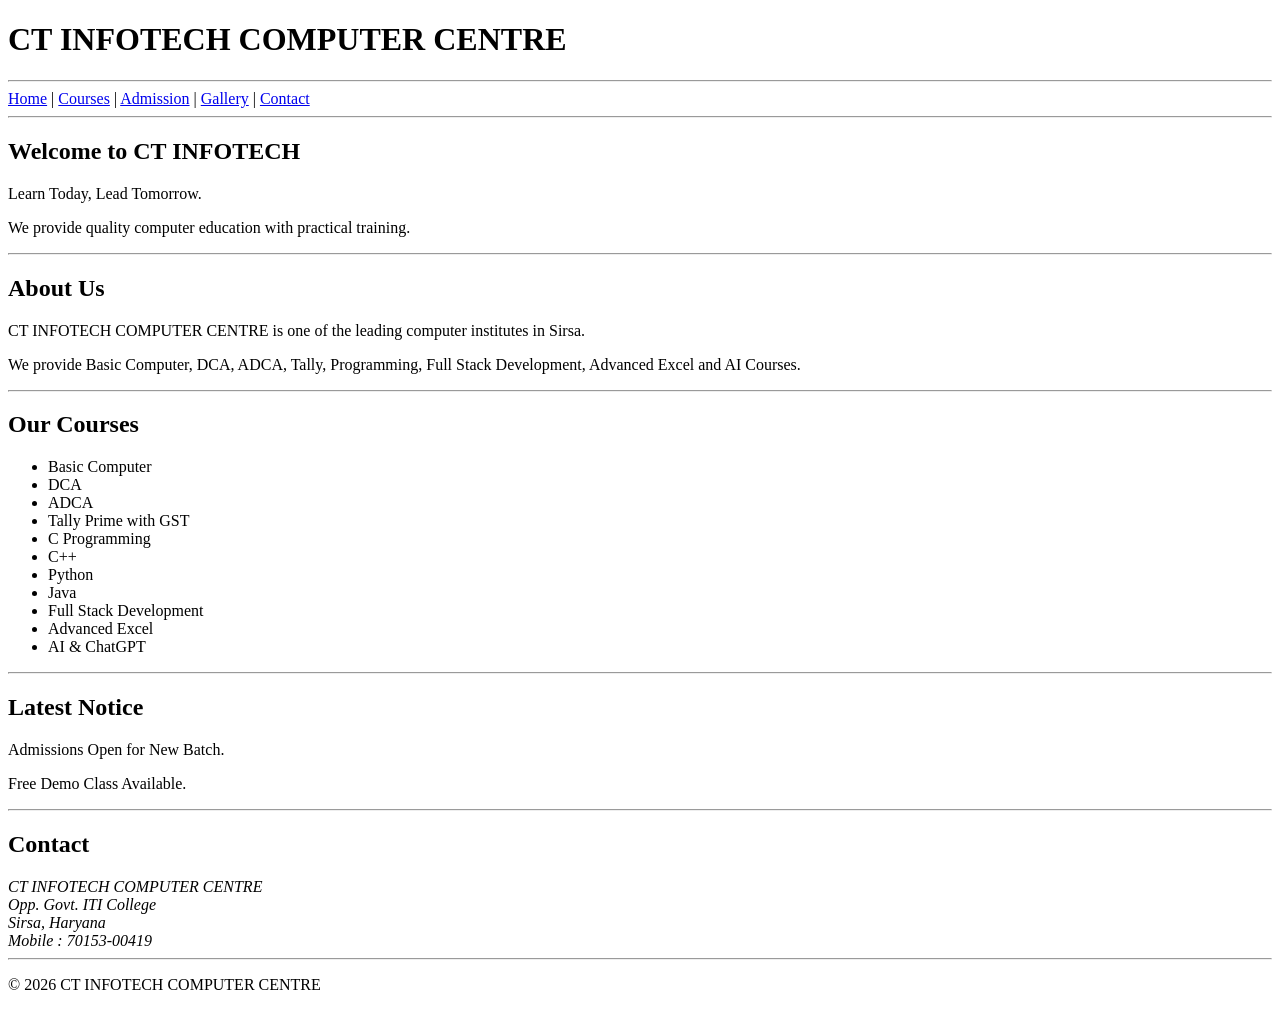
==== INDEX.HTML @ 9be0dfbf "First Commit" ====
<!DOCTYPE html>
<html lang="en">

<head>

    <!-- Character Encoding -->
    <meta charset="UTF-8">

    <!-- Mobile Responsive -->
    <meta name="viewport"
        content="width=device-width, initial-scale=1.0">

    <!-- Website Description -->
    <meta
        name="description"
        content="CT INFOTECH Computer Centre, Sirsa">

    <!-- Browser Tab Title -->
    <title>CT INFOTECH COMPUTER CENTRE</title>

</head>

<body>

    <!-- ========================= -->
    <!-- Website Heading -->
    <!-- ========================= -->

    <h1>CT INFOTECH COMPUTER CENTRE</h1>

    <hr>

    <!-- ========================= -->
    <!-- Navigation Menu -->
    <!-- ========================= -->

    <a href="index.html">Home</a>

    |

    <a href="courses.html">Courses</a>

    |

    <a href="admission.html">Admission</a>

    |

    <a href="gallery.html">Gallery</a>

    |

    <a href="contact.html">Contact</a>

    <hr>

    <!-- ========================= -->
    <!-- Welcome -->
    <!-- ========================= -->

    <h2>Welcome to CT INFOTECH</h2>

    <p>

        Learn Today, Lead Tomorrow.

    </p>

    <p>

        We provide quality computer education
        with practical training.

    </p>

    <hr>

    <!-- ========================= -->
    <!-- About -->
    <!-- ========================= -->

    <h2>About Us</h2>

    <p>

        CT INFOTECH COMPUTER CENTRE is one of the
        leading computer institutes in Sirsa.

    </p>

    <p>

        We provide Basic Computer, DCA,
        ADCA, Tally, Programming,
        Full Stack Development,
        Advanced Excel and AI Courses.

    </p>

    <hr>

    <!-- ========================= -->
    <!-- Courses -->
    <!-- ========================= -->

    <h2>Our Courses</h2>

    <ul>

        <li>Basic Computer</li>

        <li>DCA</li>

        <li>ADCA</li>

        <li>Tally Prime with GST</li>

        <li>C Programming</li>

        <li>C++</li>

        <li>Python</li>

        <li>Java</li>

        <li>Full Stack Development</li>

        <li>Advanced Excel</li>

        <li>AI & ChatGPT</li>

    </ul>

    <hr>

    <!-- ========================= -->
    <!-- Latest Notice -->
    <!-- ========================= -->

    <h2>Latest Notice</h2>

    <p>

        Admissions Open for New Batch.

    </p>

    <p>

        Free Demo Class Available.

    </p>

    <hr>

    <!-- ========================= -->
    <!-- Contact -->
    <!-- ========================= -->

    <h2>Contact</h2>

    <address>

        CT INFOTECH COMPUTER CENTRE

        <br>

        Opp. Govt. ITI College

        <br>

        Sirsa, Haryana

        <br>

        Mobile : 70153-00419

    </address>

    <hr>

    <!-- ========================= -->
    <!-- Footer -->
    <!-- ========================= -->

    <p>

        &copy; 2026 CT INFOTECH COMPUTER CENTRE

    </p>

</body>

</html>
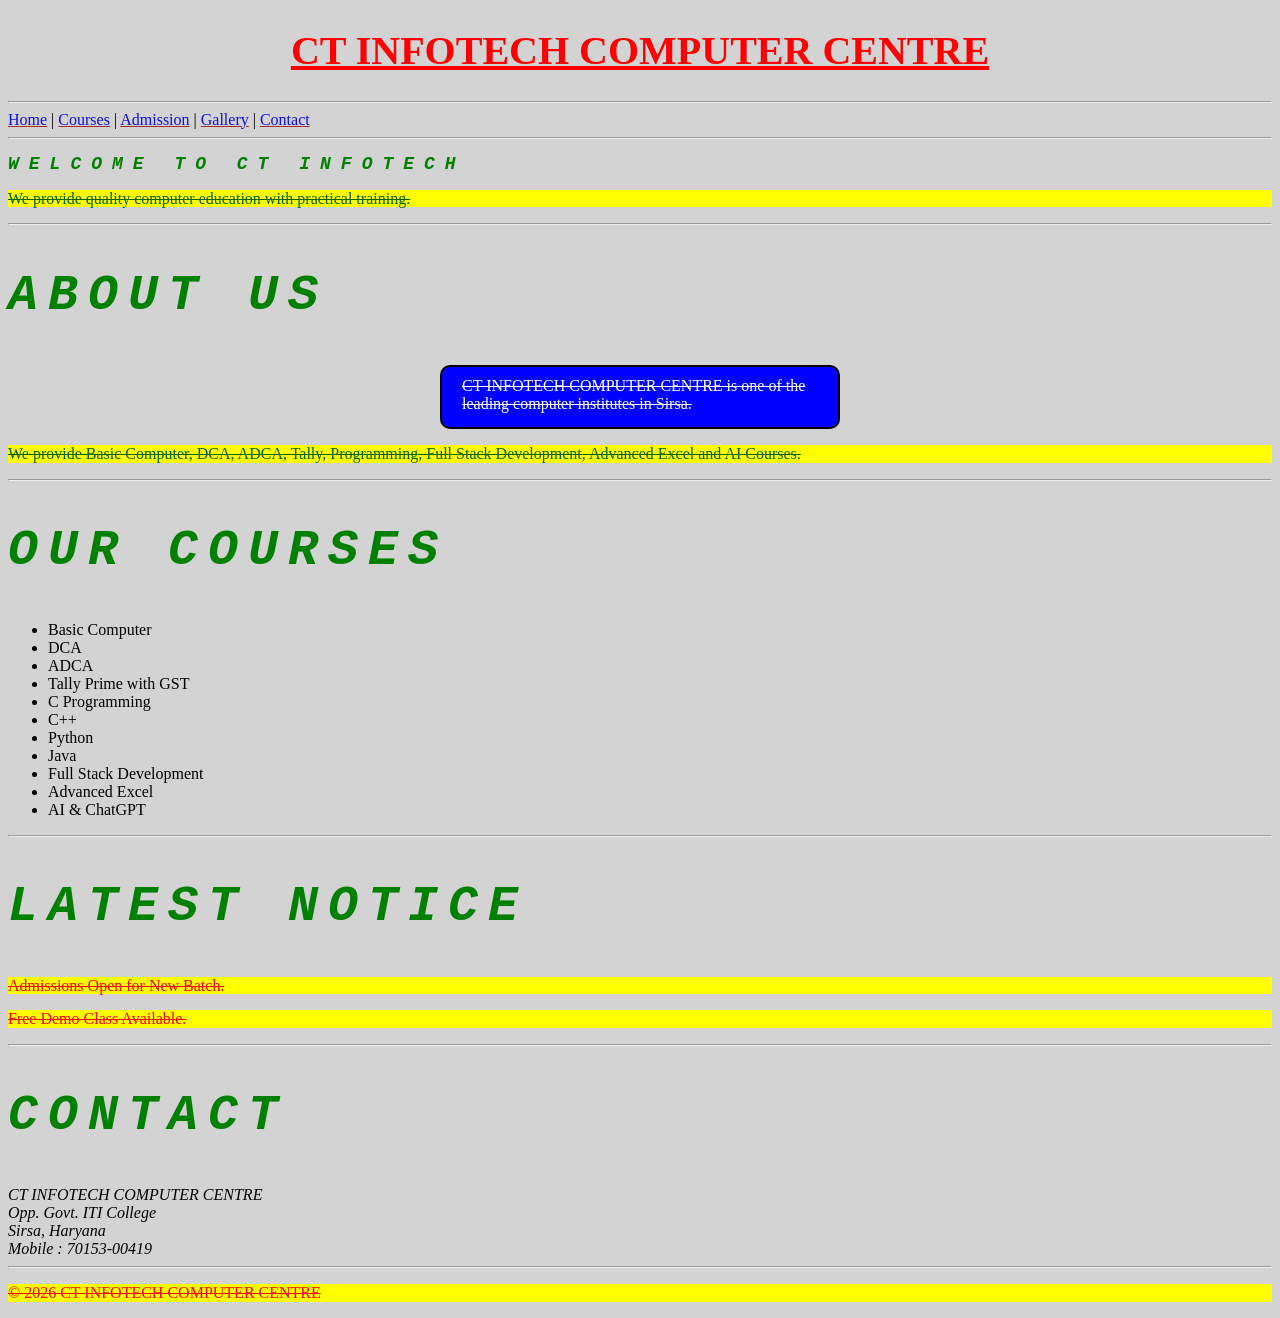
==== commit 2f11b1e5: "Laptop latest work" ====
--- a/INDEX.HTML
+++ b/INDEX.HTML
@@ -17,6 +17,7 @@
 
     <!-- Browser Tab Title -->
     <title>CT INFOTECH COMPUTER CENTRE</title>
+    <link rel="stylesheet" href="css/style.css">
 
 </head>
 
@@ -58,15 +59,15 @@
     <!-- Welcome -->
     <!-- ========================= -->
 
-    <h2>Welcome to CT INFOTECH</h2>
+    <h2 class="HOME">Welcome to CT INFOTECH</h2>
 
-    <p>
+     <p id="index"
 
         Learn Today, Lead Tomorrow.
 
     </p>
 
-    <p>
+    <p id="index">
 
         We provide quality computer education
         with practical training.
@@ -81,14 +82,14 @@
 
     <h2>About Us</h2>
 
-    <p>
+    <p class="index">
 
         CT INFOTECH COMPUTER CENTRE is one of the
         leading computer institutes in Sirsa.
 
     </p>
 
-    <p>
+    <p id="index">
 
         We provide Basic Computer, DCA,
         ADCA, Tally, Programming,
--- a/css/style.css
+++ b/css/style.css
@@ -0,0 +1,39 @@
+*{box-sizing: border-box;}
+h1 {
+    color: red;
+    font-size: 40px;
+    text-align: center;
+}
+body{background-color: lightgray;}
+h2{color:green;}
+p{color: red;
+background-color: yellow;}
+td{color: purple;}
+.index{color: blue;}
+#index{color: darkgreen}
+.HOME{font-size:large}
+/* *{
+    color: red}; */
+a{color: rgb(14, 14, 233);}
+h2{font-size: 50PX;
+font-family: 'Courier New', Courier, monospace;
+font-weight: bold;font-style: italic;}
+h1{text-decoration: underline;}
+a{text-decoration: underline;
+text-decoration-color: brown;}
+p{text-decoration: line-through;
+line-height: 1.10;}
+h2{text-transform: uppercase;
+letter-spacing: 10px;}
+.index{width: 400px;
+height: 40px;
+background-color:blue;
+color: WHITE;
+border: 2px solid black;
+border-radius: 10px;
+padding: 10px 20px 50px 20px;
+margin: auto auto;}
+body{background-image: URL("C:\Users\kalara photostate\Desktop\CT-INFOTECH-main\CT-INFOTECH-main\css")
+}
+
+
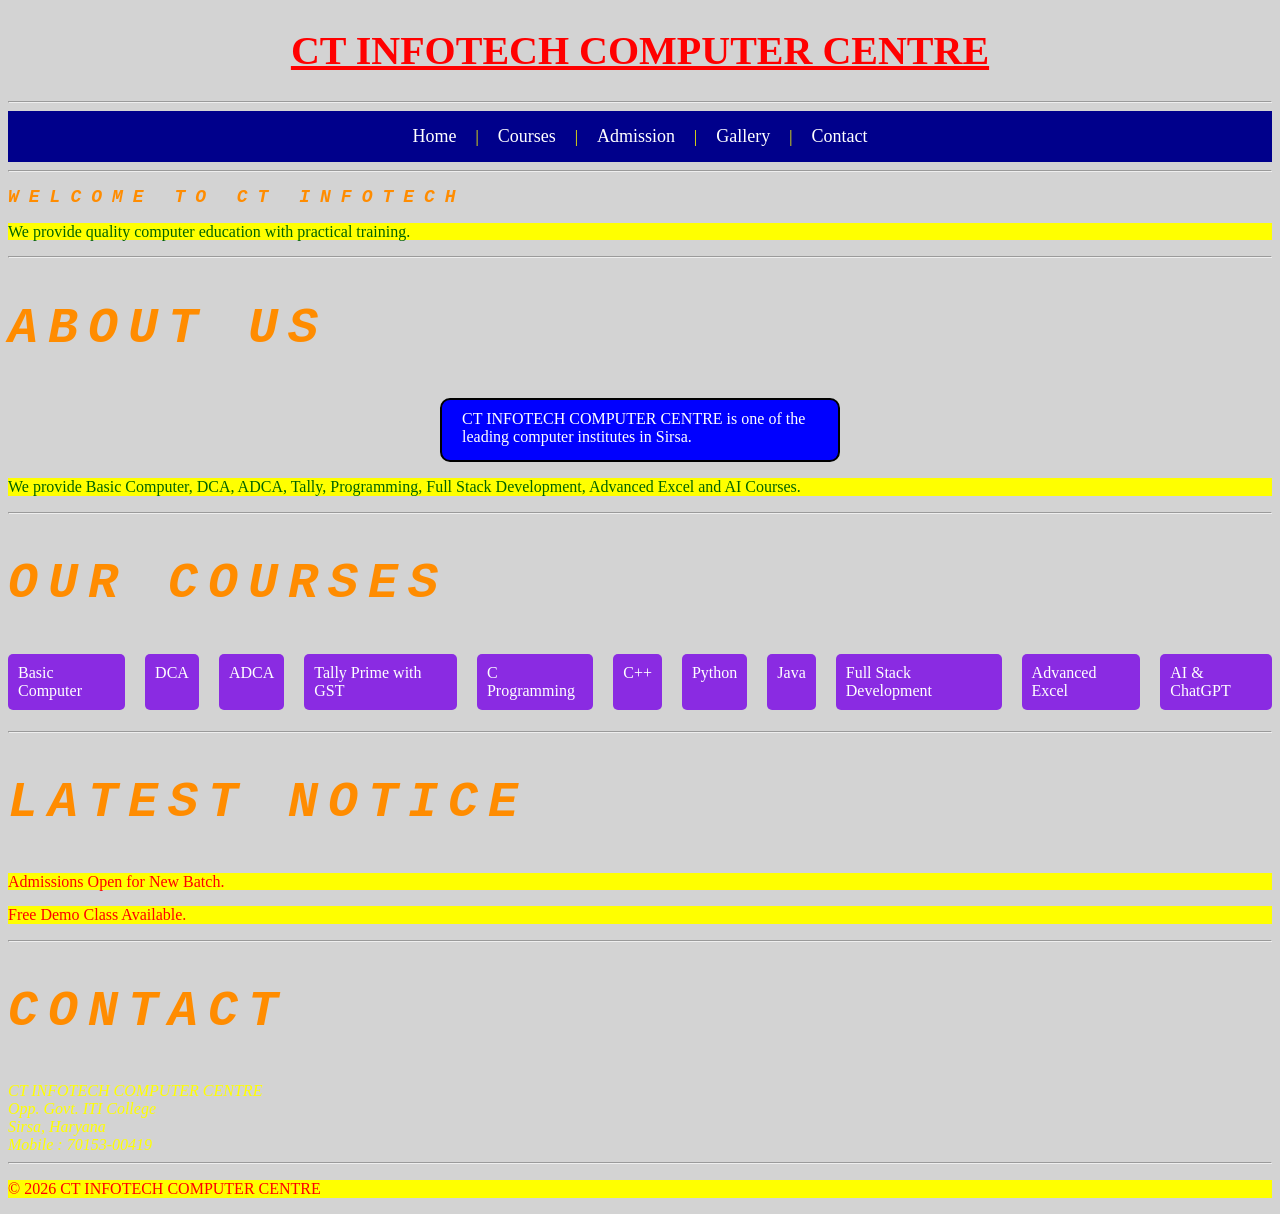
==== commit 8190d341: "Updated work" ====
--- a/INDEX.HTML
+++ b/INDEX.HTML
@@ -35,7 +35,7 @@
     <!-- Navigation Menu -->
     <!-- ========================= -->
 
-    <a href="index.html">Home</a>
+    <nav><a href="index.html">Home</a>
 
     |
 
@@ -52,6 +52,7 @@
     |
 
     <a href="contact.html">Contact</a>
+    </nav>
 
     <hr>
 
@@ -106,7 +107,7 @@
 
     <h2>Our Courses</h2>
 
-    <ul>
+    <ul class="course">
 
         <li>Basic Computer</li>
 
--- a/css/style.css
+++ b/css/style.css
@@ -5,7 +5,7 @@
     text-align: center;
 }
 body{background-color: lightgray;}
-h2{color:green;}
+h2{color:darkorange;}
 p{color: red;
 background-color: yellow;}
 td{color: purple;}
@@ -21,7 +21,7 @@
 h1{text-decoration: underline;}
 a{text-decoration: underline;
 text-decoration-color: brown;}
-p{text-decoration: line-through;
+p{
 line-height: 1.10;}
 h2{text-transform: uppercase;
 letter-spacing: 10px;}
@@ -33,7 +33,76 @@
 border-radius: 10px;
 padding: 10px 20px 50px 20px;
 margin: auto auto;}
-body{background-image: URL("C:\Users\kalara photostate\Desktop\CT-INFOTECH-main\CT-INFOTECH-main\css")
+body{
+/* background-image: url("CT INFOTECH IMAGE.png"); */
+background-size: cover;
+/* background-position: center; */
+background-repeat: no-repeat;
+/* .hero {
+    background: url("images/computer.jpg") center / cover no-repeat;
+} */
+
+
+}
+/* a:hover{color: red;} */
+a{
+    color: aquamarine;
+}
+.Btn { display: inline-block;
+    background-color: red;
+color: white;
+padding: 10px 10px;
+}
+.btn :hover{color:white}
+body{color: yellow;}
+.course{list-style-type: none;
+padding: 0;}
+.course li {background-color: blueviolet;
+color: white;
+padding: 10px;
+margin-bottom: 5px;
+border-radius: 5px;
+}table {
+    width: 100%;
+    border-collapse: collapse;
 }
 
+th {
+    background-color: darkblue;
+    color: white;
+    padding: 5px;
+    text-align: center;
+}
 
+td {
+    padding: 5px;
+    text-align: center;
+    border: 1px solid gray;
+    color:darkred;
+}
+
+tr:hover {
+    background-color: lightgray;
+}
+body{background-image: color=linear-gradient(lightgray);}
+nav {
+    background-color: darkblue;
+    padding: 15px;
+    text-align: center;
+}
+
+nav a {
+    color: white;
+    text-decoration: none;
+    margin: 0 15px;
+    font-size: 18px;
+}
+
+nav a:hover {
+    color: orange;
+}
+.course{display: flex;
+justify-content: center;
+
+gap: 20px
+;}
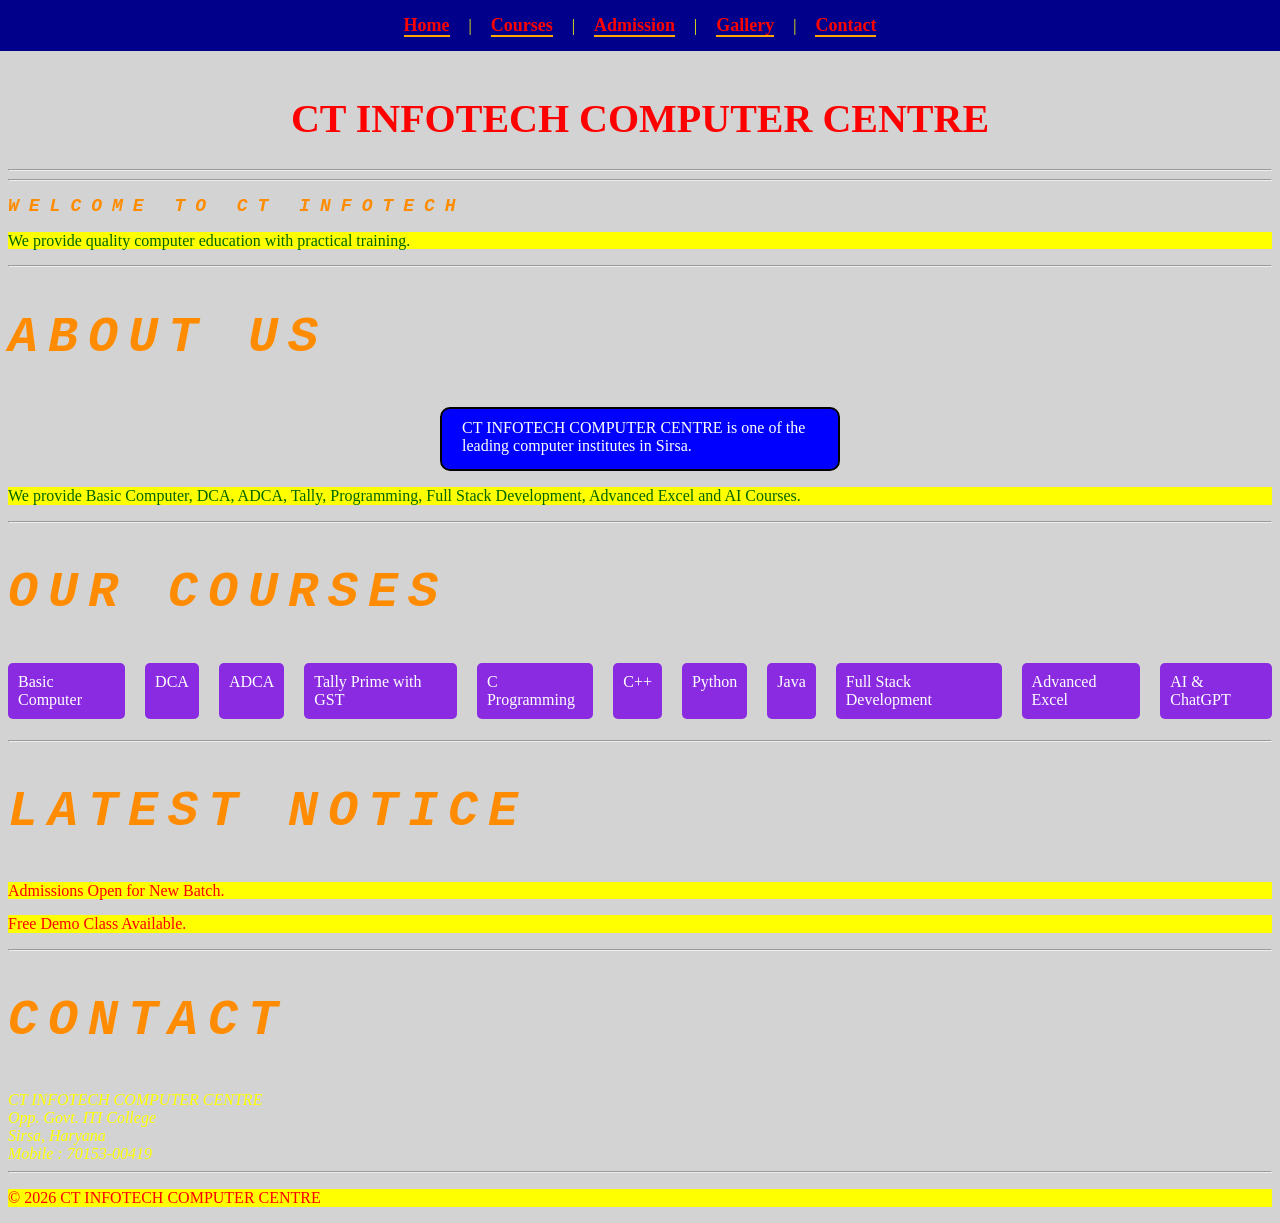
==== commit 77961684: "Laptop work" ====
--- a/INDEX.HTML
+++ b/INDEX.HTML
@@ -35,23 +35,22 @@
     <!-- Navigation Menu -->
     <!-- ========================= -->
 
-    <nav><a href="index.html">Home</a>
+<nav>
+    <a href="index.html" class="active">Home</a>
+    |
+
+    <a href="courses.html" class="active">Courses</a>
+    |
+
+    <a href="admission.html" class="active">Admission</a>
 
     |
 
-    <a href="courses.html">Courses</a>
+    <a href="gallery.html" class="active">Gallery</a>
 
     |
 
-    <a href="admission.html">Admission</a>
-
-    |
-
-    <a href="gallery.html">Gallery</a>
-
-    |
-
-    <a href="contact.html">Contact</a>
+    <a href="contact.html" class="active">Contact</a>
     </nav>
 
     <hr>
--- a/css/style.css
+++ b/css/style.css
@@ -3,8 +3,10 @@
     color: red;
     font-size: 40px;
     text-align: center;
+    
 }
-body{background-color: lightgray;}
+body{background-color: lightgray;
+padding-top: 60px;}
 h2{color:darkorange;}
 p{color: red;
 background-color: yellow;}
@@ -18,7 +20,7 @@
 h2{font-size: 50PX;
 font-family: 'Courier New', Courier, monospace;
 font-weight: bold;font-style: italic;}
-h1{text-decoration: underline;}
+/* h1{text-decoration: underline;} */
 a{text-decoration: underline;
 text-decoration-color: brown;}
 p{
@@ -63,7 +65,7 @@
 margin-bottom: 5px;
 border-radius: 5px;
 }table {
-    width: 100%;
+    width: 90%;
     border-collapse: collapse;
 }
 
@@ -86,6 +88,10 @@
 }
 body{background-image: color=linear-gradient(lightgray);}
 nav {
+    position: fixed;
+    top: 0;
+    left: 0;
+    width: 100%;
     background-color: darkblue;
     padding: 15px;
     text-align: center;
@@ -100,9 +106,55 @@
 
 nav a:hover {
     color: orange;
+     
 }
 .course{display: flex;
 justify-content: center;
+gap: 20px;
 
-gap: 20px
-;}+;}
+nav a.active {
+    color: red;
+    font-weight: bold;
+    border-bottom: 2px solid orange;
+}
+label{padding: 5px;
+background-color: brown;}
+form {
+    width: 400px;
+    padding: 20px;
+    margin: auto;
+    background-color: white;
+    border: 1px solid gray;
+    border-radius: 10px;
+}input {
+    width: 100%;
+    padding: 10px;
+    margin-bottom: 10px;
+    border: 1px solid gray;
+    border-radius: 5px;
+}label {
+    /* display: block; */
+    margin-bottom: 5px;
+    font-weight: bold;
+}
+textarea,
+select {
+    width: 100%;
+    padding: 10px;
+    margin-bottom: 10px;
+    border: 1px solid gray;
+    border-radius: 5px;
+}.button {
+    background-color: darkblue;
+    color: white;
+    padding: 10px 20px;
+    border: none;
+    border-radius: 5px;
+    font-size: 16px;
+    cursor: pointer;
+}
+
+.button:hover {
+    background-color: orange;
+}
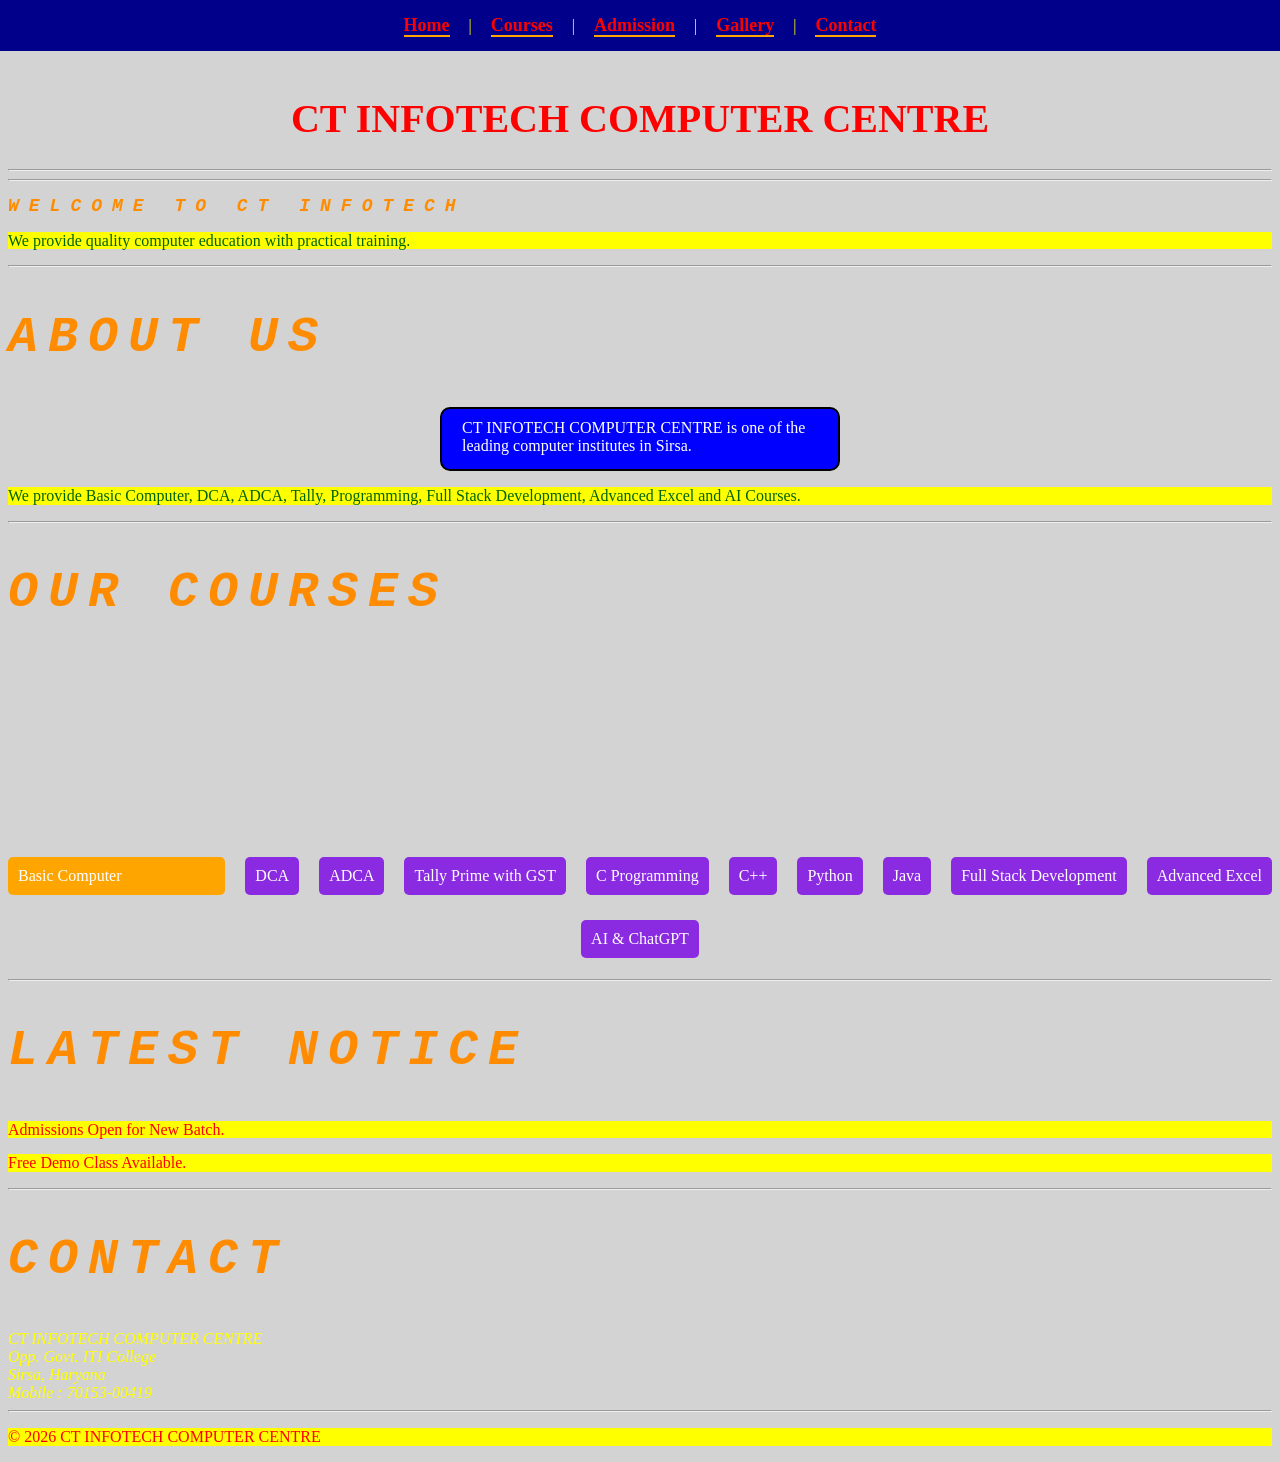
==== commit 36b60df6: "Updated work" ====
--- a/INDEX.HTML
+++ b/INDEX.HTML
@@ -108,7 +108,7 @@
 
     <ul class="course">
 
-        <li>Basic Computer</li>
+        <li class="grow"> Basic Computer</li>
 
         <li>DCA</li>
 
--- a/css/style.css
+++ b/css/style.css
@@ -59,7 +59,7 @@
 body{color: yellow;}
 .course{list-style-type: none;
 padding: 0;}
-.course li {background-color: blueviolet;
+.course li {background-color: blueviolet ; 
 color: white;
 padding: 10px;
 margin-bottom: 5px;
@@ -111,8 +111,8 @@
 .course{display: flex;
 justify-content: center;
 gap: 20px;
-
-;}
+flex-wrap: wrap;
+align-content: center;}
 nav a.active {
     color: red;
     font-weight: bold;
@@ -157,4 +157,23 @@
 
 .button:hover {
     background-color: orange;
-}+}
+.radio{color: blue;
+display: block;
+    margin-bottom: 5px;
+    font-weight: bold;
+background-color: white;
+width: 50px;
+padding: 10px;
+margin: 3px;
+display: flex;}
+.images{color: blue;
+background-color: white;
+}
+.documents{color: yellow;}
+.course {
+    height: 300px;
+align-content: flex-end;}
+li.grow
+{flex-grow: 1;
+ background-color: orange;}
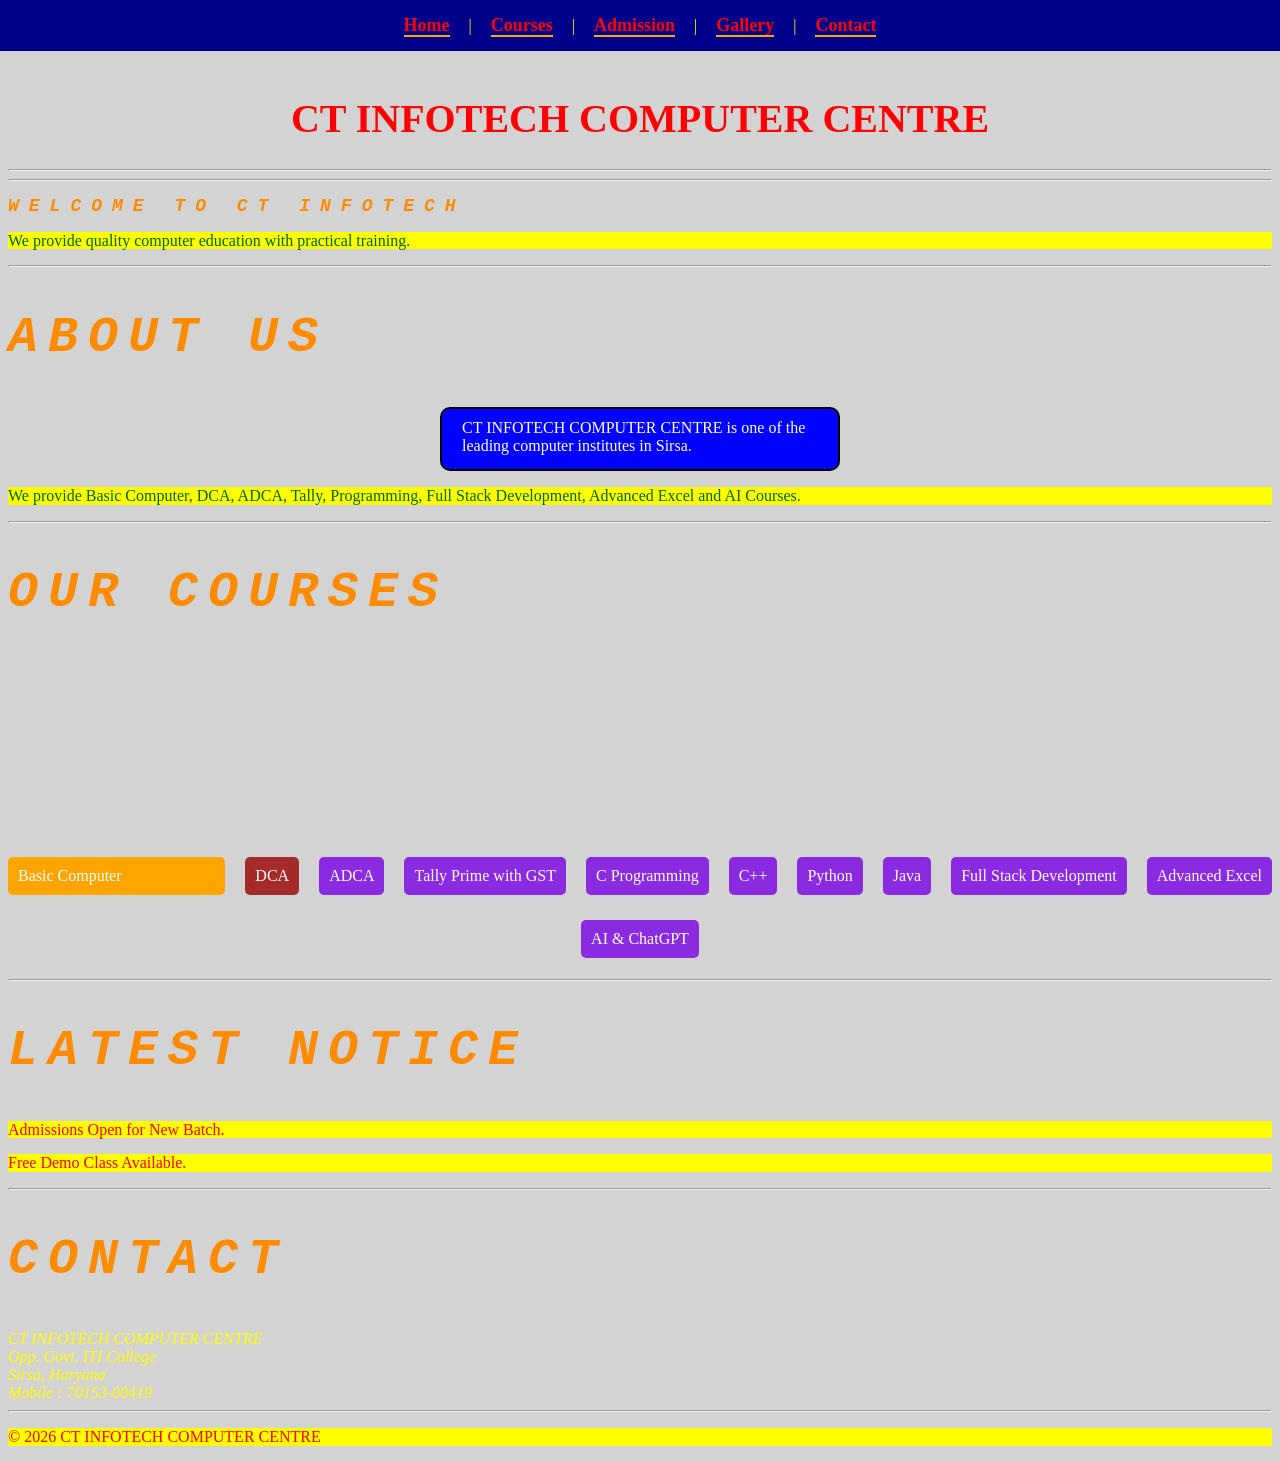
==== commit 590320df: "Updated work" ====
--- a/INDEX.HTML
+++ b/INDEX.HTML
@@ -110,7 +110,7 @@
 
         <li class="grow"> Basic Computer</li>
 
-        <li>DCA</li>
+        <li class="shrink">DCA</li>
 
         <li>ADCA</li>
 
--- a/css/style.css
+++ b/css/style.css
@@ -175,5 +175,9 @@
     height: 300px;
 align-content: flex-end;}
 li.grow
-{flex-grow: 1;
- background-color: orange;}+{
+ background-color: orange;
+
+flex-grow:1}
+li.shrink{flex-shrink: 1;
+background-color: brown;}
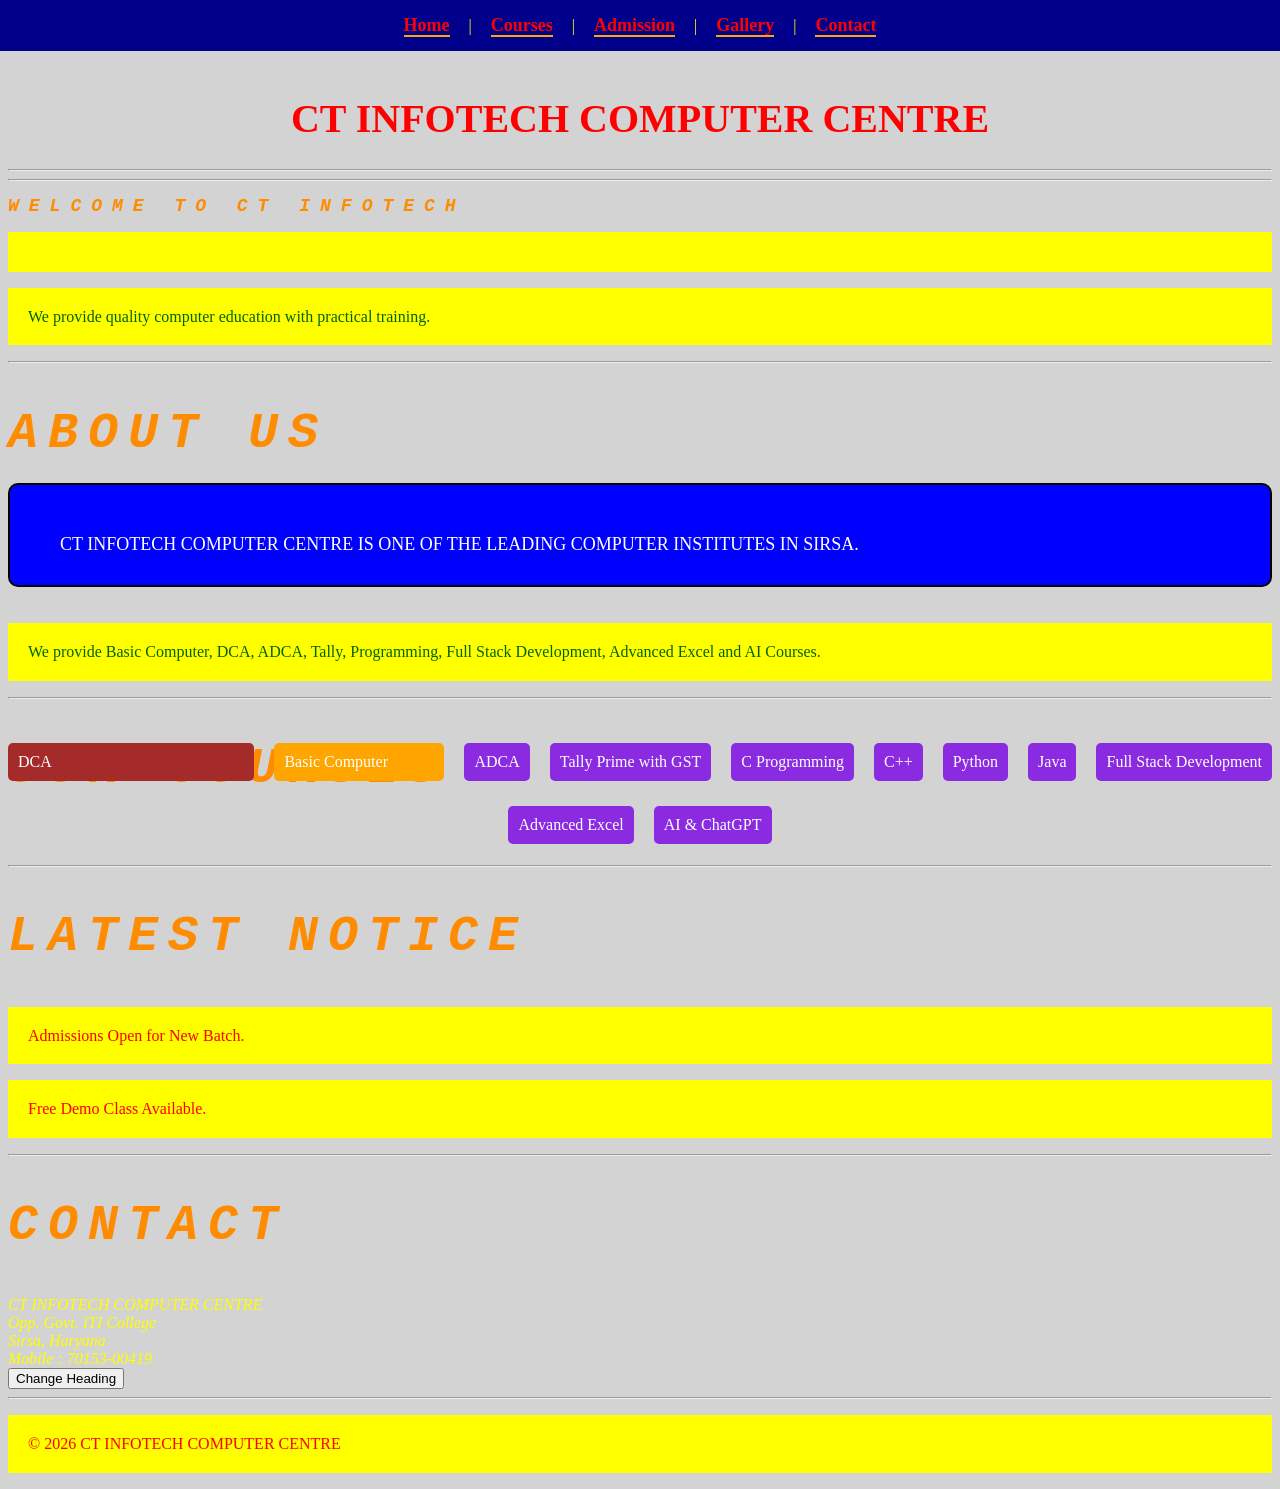
==== commit e64df750: "Updated work" ====
--- a/INDEX.HTML
+++ b/INDEX.HTML
@@ -28,6 +28,7 @@
     <!-- ========================= -->
 
     <h1>CT INFOTECH COMPUTER CENTRE</h1>
+
 
     <hr>
 
@@ -177,6 +178,7 @@
         Mobile : 70153-00419
 
     </address>
+    <button id="changeBtn">Change Heading</button>
 
     <hr>
 
@@ -189,7 +191,7 @@
         &copy; 2026 CT INFOTECH COMPUTER CENTRE
 
     </p>
-
+<script src="js/script.js"></script>
 </body>
 
 </html>
--- a/css/style.css
+++ b/css/style.css
@@ -172,7 +172,7 @@
 }
 .documents{color: yellow;}
 .course {
-    height: 300px;
+    height: 10px;
 align-content: flex-end;}
 li.grow
 {
@@ -180,4 +180,42 @@
 
 flex-grow:1}
 li.shrink{flex-shrink: 1;
-background-color: brown;}+background-color: brown;
+   flex-basis: 200px;
+order: -1;
+align-self: center;
+flex-grow: 1;
+flex-shrink: 1;
+flex-basis: 200px;}
+/* .course{
+    width: 220px;
+    padding: 20px;
+    background-color: white;
+    border: 2px solid darkblue;
+    border-radius: 10px;
+    text-align: center;} */
+    p{padding: 20px;
+    }
+    p.index{padding: 50px;
+    align-self: auto;
+display: flex;
+text-transform: uppercase;
+flex-grow: 1;
+flex-basis: 200px;
+    white-space: nowrap;
+text-align: left;
+ position: relative;
+    top: -20px;}
+p.index {
+    text-align: center;
+}.index {
+    white-space: nowrap;
+    width: 100%;
+    text-align: center;
+    font-weight: 50;
+    /* padding-left: 20px; */
+    padding-right: 20px;
+     font-size: 18px;
+    padding: 0 20px;
+
+}
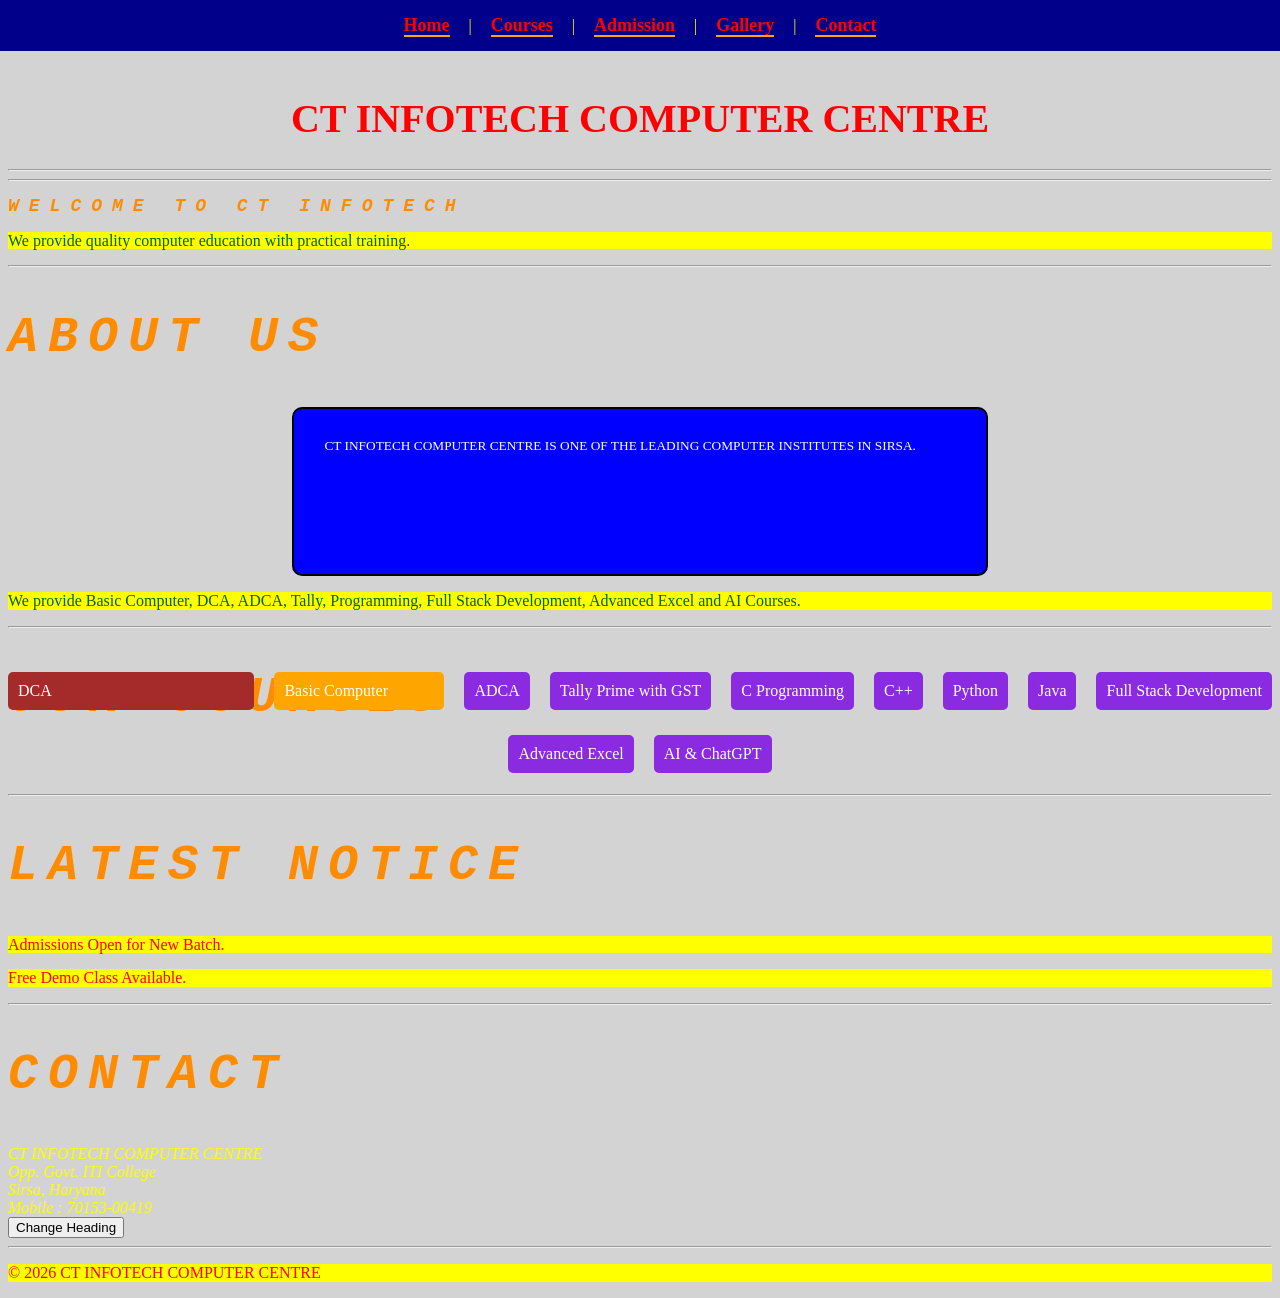
==== commit 4718be7f: "update work" ====
--- a/INDEX.HTML
+++ b/INDEX.HTML
@@ -191,7 +191,56 @@
         &copy; 2026 CT INFOTECH COMPUTER CENTRE
 
     </p>
-<script src="js/script.js"></script>
+<script src="js/script.js">
+
+</script> 
+    <!-- <script>("Welcome to CT INFOTECH");
+  
+
+    let name = "Surinder";
+    let age = 39;
+const centre = "CT INFOTECH";
+    alert(name);
+    alert(age);
+    alert(centre); 
+
+</script> -->
+<!-- <SCRIPT>let name = "Surinder";
+let age = 39;
+let admissionOpen = true;
+let mobile;
+let result = null;
+
+alert(typeof name);
+alert(typeof age);
+alert(typeof admissionOpen);
+alert(typeof mobile);
+alert(typeof  result);
+let a = 10;
+let b = 3;
+
+alert(a + b);
+alert(a - b);
+alert(a * b);
+alert(a / b);
+alert(a % b);
+</SCRIPT>  -->
+<!-- <script>let a = 10;
+let b = 5;
+
+alert(a > b);
+alert(a < b);
+alert(a == b);
+alert(a != b);
+alert(a === b);</script> -->
+<script>let age = 20;
+
+if (age >= 18) {
+    alert("Eligible");
+} else {
+    alert("Not Eligible");
+}
+</script>
 </body>
 
 </html>
--- a/css/style.css
+++ b/css/style.css
@@ -194,28 +194,16 @@
     border: 2px solid darkblue;
     border-radius: 10px;
     text-align: center;} */
-    p{padding: 20px;
-    }
-    p.index{padding: 50px;
-    align-self: auto;
-display: flex;
-text-transform: uppercase;
-flex-grow: 1;
-flex-basis: 200px;
-    white-space: nowrap;
-text-align: left;
- position: relative;
-    top: -20px;}
-p.index {
-    text-align: center;
-}.index {
-    white-space: nowrap;
-    width: 100%;
-    text-align: center;
-    font-weight: 50;
-    /* padding-left: 20px; */
-    padding-right: 20px;
-     font-size: 18px;
-    padding: 0 20px;
-
-}+    .index {
+    width: 55%;
+    margin: auto;
+    padding: 30px;
+    padding-bottom: 135PX;
+    text-align: center;
+    text-align: justify;
+    overflow-wrap: break-word;
+    box-sizing: border-box;
+    font-size: smaller;
+    text-wrap-style: auto;
+    text-transform: uppercase;
+}
